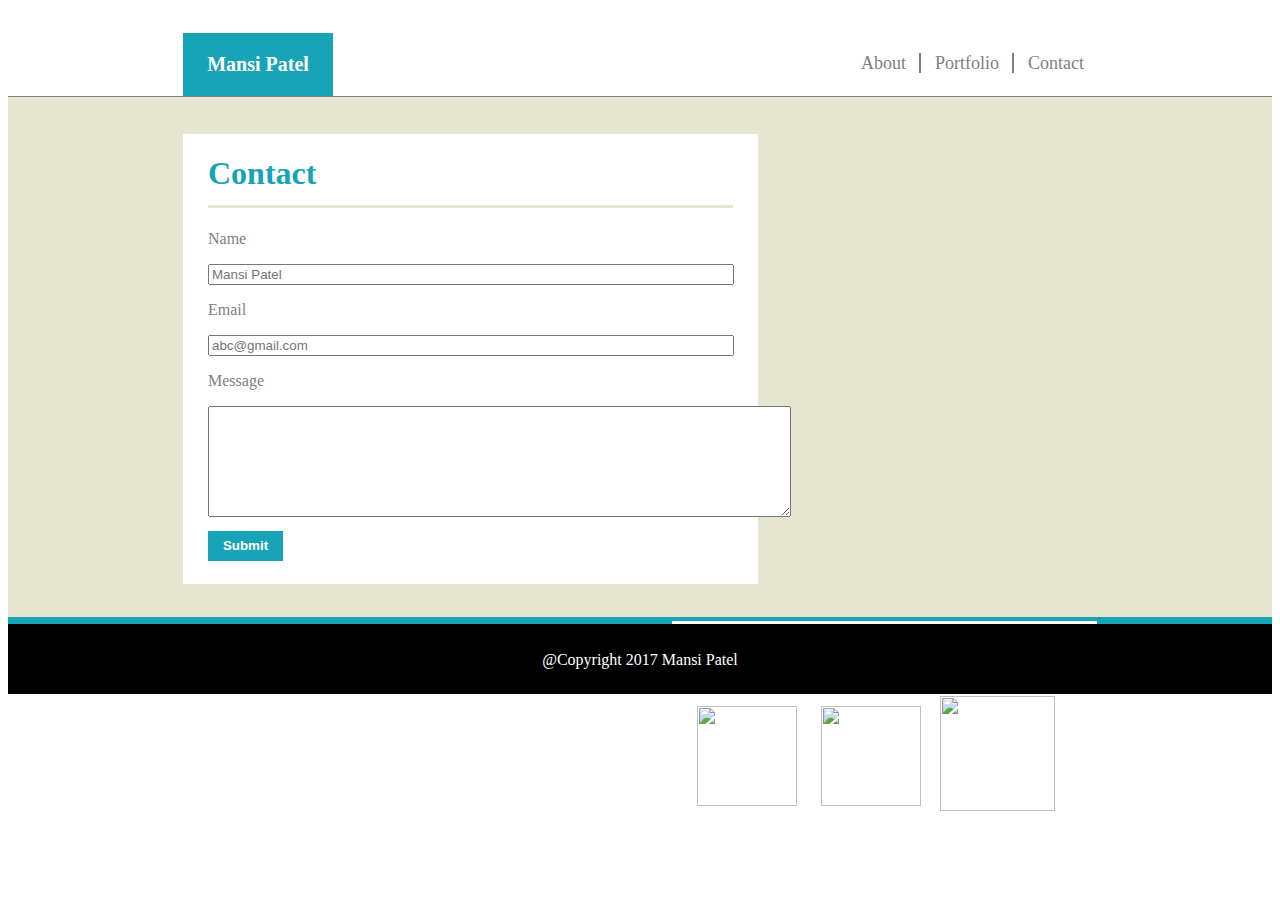
==== contact.html @ 72887729 "Files copied from prevoius assignment" ====
<!DOCTYPE html>
<html>
<head>
<title>About me</title>
<link rel="stylesheet" type="text/css" href="assets/css/style.css">
</head>
<body>
                <header>
                <div id="name"><p id="p_name">Mansi Patel</p></div>
        <div id="menu">
                <a href="index.html" id="abt">About</a>
            <a href="portfolio.html" id="pf">Portfolio</a>
            <a href="contact.html">Contact</a>
        </div>
    </header>
    <div id="sect1">
                <div id="prt_1">
                                <h1>Contact</h1>
                                <p id="form_name">Name</p>
                                <input type="text" name="frm_name" id="frm_name" placeholder="Mansi Patel">
                                <p id="form_email">Email</p>
                                <input type="text" name="frm_email" id="frm_email" placeholder="abc@gmail.com">
                                <p id="form_msg">Message</p>
                                <textarea rows="7" cols="70" id="form_msg"></textarea>
                                <input type="submit" name="submit" id="form_submit">
                </div>
 
                <div id="prt_2">
                          <h3>Connect with Me</h3>   
                          <a href="https://github.com/bindu7772"><img src="https://encrypted-tbn0.gstatic.com/images?q=tbn:ANd9GcTdNZr-5JKjI084xZ1R2OZb3txdbriL3ICWg6Z5YA7oUfUxE8QI" id="git"/></a>
                          <a href="https://www.linkedin.com/in/patel-mansi-3326a184"><img src="https://cdn0.iconfinder.com/data/icons/social-flat-rounded-rects/512/linkedin-512.png" id="linkedin"></a>  
                          <a href="gmail.com"><img src="http://findicons.com/files/icons/1181/flurry_extras_2/256/gmail.png" id="gmail"></a>
                </div>
    </div>
    <div id="sect2">
                <p>@Copyright 2017 Mansi Patel</p>
    </div>
</body>
</html>
---- assets/css/style.css ----
/*Style for index.html*/ 


header{
        height: 88px;
    }
                #name{
                width: 150px;
        background-color: #17a4b7;
        text-align: center;
        float:left;
        margin-left: 175px;
        margin-top:25px;
    }
    #p_name{
        color: white;
        font-weight: bold;
        font-size: 20px;
        margin: 20px;
    }
    #menu{
                float:right;
        margin-right: 175px;
        margin-top: 45px;
    }
    #menu a{
                color: gray;
        text-decoration: none;
        padding-right: 13px;
        padding-left: 10px;
        font-size:18px; 
    }
    #abt, #pf{
                 border-right: 2px solid gray;
    }
    #foot p{
                color: white;
    }
    #sect1{
                width: 100%;
                height: 520px;
        background-color: #e6e5cf;
        display: inline-block;
        border-top: 1px solid gray;
        border-bottom: 7px solid #17a4b7;
    }
    #prt_1{
                margin-left: 175px;
                background-color: white;
                margin-top: 37px;
                height: 450px;
                width: 575px;
                float: left;
    }
    #prt_2{
                margin-right: 175px;
                margin-left: 25px;
                height: 225px;
                width: 425px;
                background-color: white;
                float: right;
                margin-top: 37px;
 
    }
    #sect2{
                width:100%;
        height: 70px;
        background-color: black;
        display: inline-block;
        margin-top: -4px;
    }
    #sect2 p{
                color: white;
                text-align: center;
                padding: 11px;
    }
    h1,h3{
                color:#17a4b7;
                margin-left: 25px;
                border-bottom: 3px solid #e6e5cf;
                margin-right:25px;
                padding-bottom: 13px;
    }
    img{
                width: 200px;
                height: 200px;
                margin-left: 25px;
                float: left;
                margin-right:25px;
    }
    #random_text, #random_text1{
                margin-right:25px;
                margin-left: 25px;
                line-height: 25px;
                color: gray;
    }
    #git{
        width: 100px;
        height: 100px;
        display: block;
        float: left;
        margin-top: 10px;
    }
    #linkedin{
        width: 100px;
        height: 100px;
        display: inline-block;
        float: left;
        margin-left: -1px;
        margin-top: 10px;
    }
    #gmail{
        width: 115px;
        height: 115px;
        display: inline-block;
        float: left;
        margin-left: -6px;
    }


    /*Stylesheet for contact file*/
    #form_name,#form_email,#form_msg{
        text-align: left;
        color: gray;
        margin-left: 25px;
    }
    #frm_name, #frm_email,#frm_msg{
        margin-left: 25px;
        margin-right: 25px;
        width: 90%;
    }
    #form_submit{
        margin-left: 25px;
        margin-top: 10px;
        height: 30px;
        width: 75px;
        background-color: #17a4b7;
        border: none;
        color: white;
        font-weight: bold;
    }


/*Style sheet for portfolio.html*/

    #img1,#img4{
        float: left;
        margin-left: 25px;
        height: 155px;
        width: 155px;
        margin-top: 40px;
    }

    #img2,#img3,#img5,#img6{
        float: left;
        margin-left: 5px;
        height: 155px;
        width: 155px;
        margin-top: 40px;
    }

    #div_img1,#div_img2,#div_img3,#div_img4,#div_img5,#div_img6{
        position: relative;
    }

    #p_img1{
        position:absolute;
        width:155px;
        height:30px;
        background-color: black;
        color: white;
        left: 25px;
        top:122px;
        text-align:center;
        padding-top: 7px;
    }

    #p_img2{
        position:absolute;
        width:155px;
        height:30px;
        background-color: black;
        color: white;
        left: 210px;
        top:122px;
        text-align:center;
        padding-top: 7px;
    }

    #p_img3{
        position:absolute;
        width:155px;
        height:30px;
        background-color: black;
        color: white;
        left: 395px;
        top:122px;
        text-align:center;
        padding-top: 7px;
    }

    #p_img4{
        position:absolute;
        width:155px;
        height:30px;
        background-color: black;
        color: white;
        left: 25px;
        top:318px;
        text-align:center;
        padding-top: 7px;
    }

    #p_img5{
        position:absolute;
        width:155px;
        height:30px;
        background-color: black;
        color: white;
        left: 210px;
        top:318px;
        text-align:center;
        padding-top: 7px;
    }

    #p_img6{
        position:absolute;
        width:155px;
        height:30px;
        background-color: black;
        color: white;
        left: 395px;
        top:318px;
        text-align:center;
        padding-top: 7px;
    }
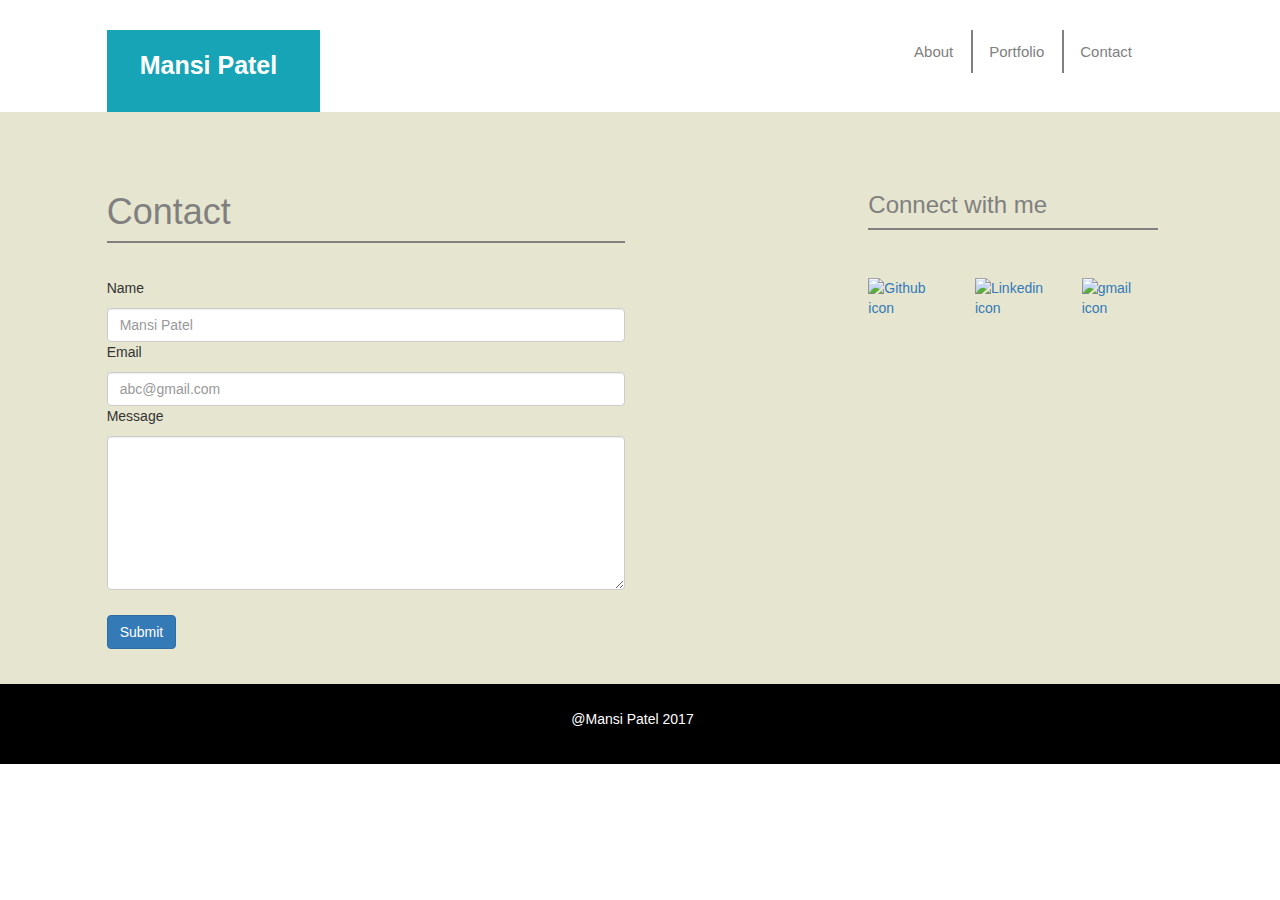
==== commit e739c0fc: "created inde.html" ====
--- a/contact.html
+++ b/contact.html
@@ -1,39 +1,61 @@
 <!DOCTYPE html>
 <html>
-<head>
-<title>About me</title>
-<link rel="stylesheet" type="text/css" href="assets/css/style.css">
-</head>
-<body>
-                <header>
-                <div id="name"><p id="p_name">Mansi Patel</p></div>
-        <div id="menu">
-                <a href="index.html" id="abt">About</a>
-            <a href="portfolio.html" id="pf">Portfolio</a>
-            <a href="contact.html">Contact</a>
+    <head>
+        <title>About me</title>
+        <link rel="stylesheet" href="https://maxcdn.bootstrapcdn.com/bootstrap/3.3.7/css/bootstrap.min.css" integrity="sha384-BVYiiSIFeK1dGmJRAkycuHAHRg32OmUcww7on3RYdg4Va+PmSTsz/K68vbdEjh4u" crossorigin="anonymous">
+        <script src="https://maxcdn.bootstrapcdn.com/bootstrap/3.3.7/js/bootstrap.min.js" integrity="sha384-Tc5IQib027qvyjSMfHjOMaLkfuWVxZxUPnCJA7l2mCWNIpG9mGCD8wGNIcPD7Txa" crossorigin="anonymous"></script>
+        <link rel="stylesheet" type="text/css" href="assets/css/style.css">
+    </head>
+     <body>
+        <div class="container-fluid">
+            <div class="row">
+                <div class="col-md-2 col-md-offset-1 name">
+                    <p class="p_name">Mansi Patel</p>
+                </div>
+                <div class="col-md-9">
+                    <ul class="nav nav-tabs navbar-right custom_nav">
+                        <li class="custom_li"><a href="index.html" class="custom_a">About</a></li>
+                        <li class="custom_li"><a href="portfolio.html" class="custom_a">Portfolio</a></li>
+                        <li><a href="contact.html" class="custom_a">Contact</a></li>
+                    </ul>
+                </div>
+            </div>
+            
+            <div class="row sect_1">
+            	<div class="col-md-5 col-md-offset-1 abt_me">
+                	<h1>Contact</h1>
+                </div>
+                
+                <div class="col-md-3 col-md-offset-2">
+                	<h3> Connect with me </h3>
+                </div>
+            </div>
+
+            <div class="row sect_1">
+                    <div class="col-md-5 col-md-offset-1 sect1_div1">                        
+                        		<p>Name</p>
+                                <input type="text" name="frm_name" placeholder="Mansi Patel" class="form-control">
+                                <p id="form_email">Email</p>
+                                <input type="text" name="frm_email" placeholder="abc@gmail.com" class="form-control">
+                                <p id="form_msg">Message</p>
+                                <textarea rows="7" cols="74" class="form-control"></textarea>
+                                <input type="submit" name="submit" class="btn btn-primary btn_custom">
+                    </div>
+                    
+                    <div class="col-md-1 col-md-offset-2 sect1_div2">    
+                        <a href="https://github.com/bindu7772"><img src="https://encrypted-tbn0.gstatic.com/images?q=tbn:ANd9GcTdNZr-5JKjI084xZ1R2OZb3txdbriL3ICWg6Z5YA7oUfUxE8QI" alt="Github icon" class="img img-responsive" /></a>
+                    </div>
+                    <div class="col-md-1 sect1_div2">
+                        <a href="https://www.linkedin.com/in/patel-mansi-3326a184"><img src="https://cdn0.iconfinder.com/data/icons/social-flat-rounded-rects/512/linkedin-512.png" alt="Linkedin icon" class="img img-responsive"></a> 
+                    </div>
+                    <div class="col-md-1 sect1_div2">
+                        <a href="gmail.com"><img src="http://findicons.com/files/icons/1181/flurry_extras_2/256/gmail.png" alt="gmail icon" class="img img-responsive"></a>
+                    </div>
+            </div>
         </div>
-    </header>
-    <div id="sect1">
-                <div id="prt_1">
-                                <h1>Contact</h1>
-                                <p id="form_name">Name</p>
-                                <input type="text" name="frm_name" id="frm_name" placeholder="Mansi Patel">
-                                <p id="form_email">Email</p>
-                                <input type="text" name="frm_email" id="frm_email" placeholder="abc@gmail.com">
-                                <p id="form_msg">Message</p>
-                                <textarea rows="7" cols="70" id="form_msg"></textarea>
-                                <input type="submit" name="submit" id="form_submit">
-                </div>
- 
-                <div id="prt_2">
-                          <h3>Connect with Me</h3>   
-                          <a href="https://github.com/bindu7772"><img src="https://encrypted-tbn0.gstatic.com/images?q=tbn:ANd9GcTdNZr-5JKjI084xZ1R2OZb3txdbriL3ICWg6Z5YA7oUfUxE8QI" id="git"/></a>
-                          <a href="https://www.linkedin.com/in/patel-mansi-3326a184"><img src="https://cdn0.iconfinder.com/data/icons/social-flat-rounded-rects/512/linkedin-512.png" id="linkedin"></a>  
-                          <a href="gmail.com"><img src="http://findicons.com/files/icons/1181/flurry_extras_2/256/gmail.png" id="gmail"></a>
-                </div>
-    </div>
-    <div id="sect2">
-                <p>@Copyright 2017 Mansi Patel</p>
-    </div>
+        
+        <div class="row sect_2 temp">
+            <p class="sect2_p">@Mansi Patel 2017</p>
+        </div>
 </body>
 </html>
--- a/assets/css/style.css
+++ b/assets/css/style.css
@@ -1,239 +1,92 @@
-/*Style for index.html*/ 
+p{
+    text-align: justify;
+}
 
+.name{
+    background-color:#17a4b7;
+    margin-top:30px;
+    height:auto;
+}
 
-header{
-        height: 88px;
-    }
-                #name{
-                width: 150px;
-        background-color: #17a4b7;
-        text-align: center;
-        float:left;
-        margin-left: 175px;
-        margin-top:25px;
-    }
-    #p_name{
-        color: white;
-        font-weight: bold;
-        font-size: 20px;
-        margin: 20px;
-    }
-    #menu{
-                float:right;
-        margin-right: 175px;
-        margin-top: 45px;
-    }
-    #menu a{
-                color: gray;
-        text-decoration: none;
-        padding-right: 13px;
-        padding-left: 10px;
-        font-size:18px; 
-    }
-    #abt, #pf{
-                 border-right: 2px solid gray;
-    }
-    #foot p{
-                color: white;
-    }
-    #sect1{
-                width: 100%;
-                height: 520px;
-        background-color: #e6e5cf;
-        display: inline-block;
-        border-top: 1px solid gray;
-        border-bottom: 7px solid #17a4b7;
-    }
-    #prt_1{
-                margin-left: 175px;
-                background-color: white;
-                margin-top: 37px;
-                height: 450px;
-                width: 575px;
-                float: left;
-    }
-    #prt_2{
-                margin-right: 175px;
-                margin-left: 25px;
-                height: 225px;
-                width: 425px;
-                background-color: white;
-                float: right;
-                margin-top: 37px;
- 
-    }
-    #sect2{
-                width:100%;
-        height: 70px;
-        background-color: black;
-        display: inline-block;
-        margin-top: -4px;
-    }
-    #sect2 p{
-                color: white;
-                text-align: center;
-                padding: 11px;
-    }
-    h1,h3{
-                color:#17a4b7;
-                margin-left: 25px;
-                border-bottom: 3px solid #e6e5cf;
-                margin-right:25px;
-                padding-bottom: 13px;
-    }
-    img{
-                width: 200px;
-                height: 200px;
-                margin-left: 25px;
-                float: left;
-                margin-right:25px;
-    }
-    #random_text, #random_text1{
-                margin-right:25px;
-                margin-left: 25px;
-                line-height: 25px;
-                color: gray;
-    }
-    #git{
-        width: 100px;
-        height: 100px;
-        display: block;
-        float: left;
-        margin-top: 10px;
-    }
-    #linkedin{
-        width: 100px;
-        height: 100px;
-        display: inline-block;
-        float: left;
-        margin-left: -1px;
-        margin-top: 10px;
-    }
-    #gmail{
-        width: 115px;
-        height: 115px;
-        display: inline-block;
-        float: left;
-        margin-left: -6px;
-    }
+.p_name{
+    color: white;
+    font-weight: bold;
+    font-size: 25px;
+    padding: 18px;
+}
+.custom_nav{
+    margin-top:30px;
+    border: none;
+    font-size: 15px;
+    margin-right: 115px;
+}
+.custom_a{
+    text-decoration: none;
+    color:gray;
+}
+.custom_li{
+    border-right: 2px solid gray;
+}
+.sect_1{
+    background-color: #e6e5cf;
+    height: auto;
+}
+.sect1_div1{
+    margin-top: 25px;
+    padding-left: 0px;
+}
+.custom_p{
+    display: inline;
+}
+.part_1{
+    background-color: white;
+}
+.row_2{
+    padding-left: 0px;
+    margin-bottom: 40px;
+}
+.sect1_div2{
+    margin-top: 25px;
+}
+.temp{
+    margin-right: 0px;
+}
+.sect_2{
+    background-color: black;
+    color: white;
+}
+.sect2_p{
+    text-align: center;
+    padding: 25px;
+}
+.temp{
+    margin-right: 0px;
+}
+.sect_2{
+    background-color: black;
+    color: white;
+}
+.sect2_p{
+    text-align: center;
+    padding: 25px;
+}
 
+h1,h3{
+	border-bottom: 2px solid gray;
+    color: gray;
+    margin-top: 70px;
+    padding-bottom: 10px;
+    padding-top: 10px;
+}
+.abt_me{
+	padding-left: 0px;
+}
 
-    /*Stylesheet for contact file*/
-    #form_name,#form_email,#form_msg{
-        text-align: left;
-        color: gray;
-        margin-left: 25px;
-    }
-    #frm_name, #frm_email,#frm_msg{
-        margin-left: 25px;
-        margin-right: 25px;
-        width: 90%;
-    }
-    #form_submit{
-        margin-left: 25px;
-        margin-top: 10px;
-        height: 30px;
-        width: 75px;
-        background-color: #17a4b7;
-        border: none;
-        color: white;
-        font-weight: bold;
-    }
+.custom_nav a:hover{
+    text-decoration: none;
+}
 
-
-/*Style sheet for portfolio.html*/
-
-    #img1,#img4{
-        float: left;
-        margin-left: 25px;
-        height: 155px;
-        width: 155px;
-        margin-top: 40px;
-    }
-
-    #img2,#img3,#img5,#img6{
-        float: left;
-        margin-left: 5px;
-        height: 155px;
-        width: 155px;
-        margin-top: 40px;
-    }
-
-    #div_img1,#div_img2,#div_img3,#div_img4,#div_img5,#div_img6{
-        position: relative;
-    }
-
-    #p_img1{
-        position:absolute;
-        width:155px;
-        height:30px;
-        background-color: black;
-        color: white;
-        left: 25px;
-        top:122px;
-        text-align:center;
-        padding-top: 7px;
-    }
-
-    #p_img2{
-        position:absolute;
-        width:155px;
-        height:30px;
-        background-color: black;
-        color: white;
-        left: 210px;
-        top:122px;
-        text-align:center;
-        padding-top: 7px;
-    }
-
-    #p_img3{
-        position:absolute;
-        width:155px;
-        height:30px;
-        background-color: black;
-        color: white;
-        left: 395px;
-        top:122px;
-        text-align:center;
-        padding-top: 7px;
-    }
-
-    #p_img4{
-        position:absolute;
-        width:155px;
-        height:30px;
-        background-color: black;
-        color: white;
-        left: 25px;
-        top:318px;
-        text-align:center;
-        padding-top: 7px;
-    }
-
-    #p_img5{
-        position:absolute;
-        width:155px;
-        height:30px;
-        background-color: black;
-        color: white;
-        left: 210px;
-        top:318px;
-        text-align:center;
-        padding-top: 7px;
-    }
-
-    #p_img6{
-        position:absolute;
-        width:155px;
-        height:30px;
-        background-color: black;
-        color: white;
-        left: 395px;
-        top:318px;
-        text-align:center;
-        padding-top: 7px;
-    }
-
-
-
+.btn_custom{
+margin-bottom: 35px;
+margin-top: 25px;
+}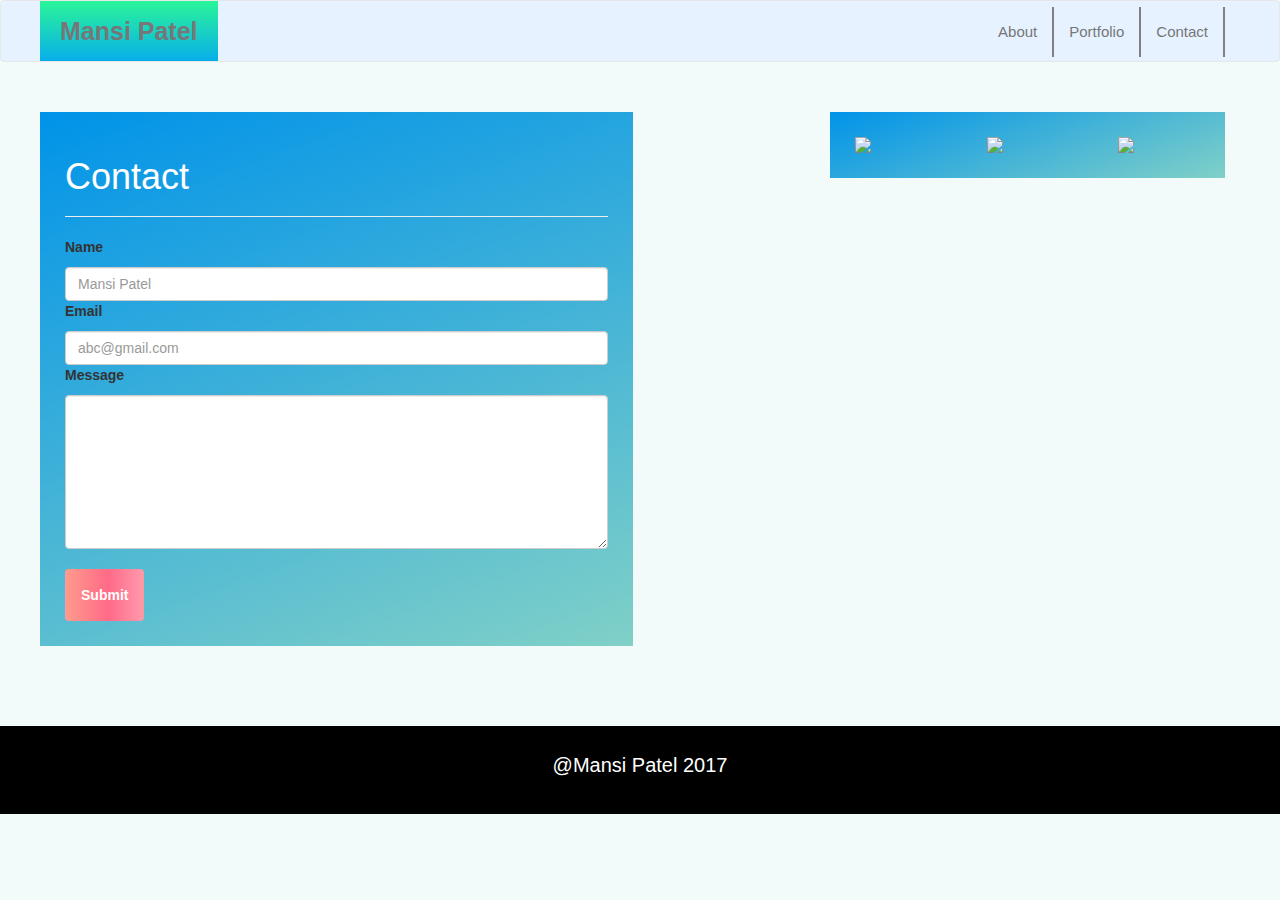
==== commit f47a1959: "recreated all files" ====
--- a/contact.html
+++ b/contact.html
@@ -1,61 +1,79 @@
 <!DOCTYPE html>
 <html>
     <head>
-        <title>About me</title>
+        <title>About Me</title>
         <link rel="stylesheet" href="https://maxcdn.bootstrapcdn.com/bootstrap/3.3.7/css/bootstrap.min.css" integrity="sha384-BVYiiSIFeK1dGmJRAkycuHAHRg32OmUcww7on3RYdg4Va+PmSTsz/K68vbdEjh4u" crossorigin="anonymous">
         <script src="https://maxcdn.bootstrapcdn.com/bootstrap/3.3.7/js/bootstrap.min.js" integrity="sha384-Tc5IQib027qvyjSMfHjOMaLkfuWVxZxUPnCJA7l2mCWNIpG9mGCD8wGNIcPD7Txa" crossorigin="anonymous"></script>
         <link rel="stylesheet" type="text/css" href="assets/css/style.css">
     </head>
-     <body>
-        <div class="container-fluid">
-            <div class="row">
-                <div class="col-md-2 col-md-offset-1 name">
-                    <p class="p_name">Mansi Patel</p>
-                </div>
-                <div class="col-md-9">
-                    <ul class="nav nav-tabs navbar-right custom_nav">
-                        <li class="custom_li"><a href="index.html" class="custom_a">About</a></li>
-                        <li class="custom_li"><a href="portfolio.html" class="custom_a">Portfolio</a></li>
-                        <li><a href="contact.html" class="custom_a">Contact</a></li>
-                    </ul>
+
+    <body>
+        <nav class="navbar navbar-default nav-bg">
+            <div class="container">
+                <div class="row">
+                    <!-- Brand and toggle get grouped for better mobile display -->
+                    <div class="navbar-header">
+                        <button type="button" class="navbar-toggle collapsed" data-toggle="collapse" data-target="#bs-example-navbar-collapse-1">
+                            <span class="sr-only">Toggle navigation</span>
+                            <span class="icon-bar"></span>
+                            <span class="icon-bar"></span>
+                            <span class="icon-bar"></span>
+                        </button>
+                        <a class="navbar-brand name" href="#">Mansi Patel</a>
+                    </div>
+
+                    <!-- Collect the nav links, forms, and other content for toggling -->
+                    <div class="collapse navbar-collapse" id="bs-example-navbar-collapse-1">
+                        <ul class="nav navbar-nav">
+                        </ul>
+                        <ul class="nav navbar-nav navbar-right custom_menu">
+                            <li><a href="index.html">About</a></li> 
+                            <li><a href="portfolio.html">Portfolio</a></li>
+                            <li><a href="contact.html">Contact</a></li>
+                        </ul>
+                    </div><!-- /.navbar-collapse -->
+
                 </div>
             </div>
-            
-            <div class="row sect_1">
-            	<div class="col-md-5 col-md-offset-1 abt_me">
-                	<h1>Contact</h1>
+        </nav>
+
+        <div class="container main_sect">
+            <div class="row">
+                <div class="col-md-6 col-sm-12 col-xs-12 sect_1">
+                    <div class="page-header pg-title">
+                        <h1>Contact</h1>
+                    </div>
+                    <p id="form_name">Name</p>
+                    <input type="text" name="frm_name"  placeholder="Mansi Patel" class="form-control">
+                    <p id="form_email">Email</p>
+                    <input type="text" name="frm_email" placeholder="abc@gmail.com" class="form-control">
+                    <p id="form_msg">Message</p>
+                    <textarea rows="7" cols="70" class="form-control"></textarea>
+                    <input type="submit" name="submit" class="btn cust-btn">
                 </div>
-                
-                <div class="col-md-3 col-md-offset-2">
-                	<h3> Connect with me </h3>
+
+                <div class="col-md-4 col-md-offset-2 col-sm-12 col-xs-12 sect_2">
+                    <div class="row">
+                        <div class="col-md-4 col-sm-4 col-xs-4 icon-size">
+                            <a href="https://github.com"><img src="https://www.drupal.org/files/project-images/github_commits_logo_0.png" class="img img-responsive"></a>
+                        </div>
+                        <div class="col-md-4 col-sm-4 col-xs-4 icon-size">
+                            <a href="https://gmail.com"><img src="https://cdn2.iconfinder.com/data/icons/metro-ui-dock/512/Gmail.png" class="img img-responsive"></a>
+                        </div>
+                        <div class="col-md-4 col-sm-4 col-xs-4 icon-size">
+                            <a href="https://facebook.com"><img src="https://cdn0.iconfinder.com/data/icons/social-flat-rounded-rects/512/facebook-256.png" class="img img-responsive"></a>
+                        </div>
+                    </div>
                 </div>
             </div>
+        </div>
 
-            <div class="row sect_1">
-                    <div class="col-md-5 col-md-offset-1 sect1_div1">                        
-                        		<p>Name</p>
-                                <input type="text" name="frm_name" placeholder="Mansi Patel" class="form-control">
-                                <p id="form_email">Email</p>
-                                <input type="text" name="frm_email" placeholder="abc@gmail.com" class="form-control">
-                                <p id="form_msg">Message</p>
-                                <textarea rows="7" cols="74" class="form-control"></textarea>
-                                <input type="submit" name="submit" class="btn btn-primary btn_custom">
-                    </div>
-                    
-                    <div class="col-md-1 col-md-offset-2 sect1_div2">    
-                        <a href="https://github.com/bindu7772"><img src="https://encrypted-tbn0.gstatic.com/images?q=tbn:ANd9GcTdNZr-5JKjI084xZ1R2OZb3txdbriL3ICWg6Z5YA7oUfUxE8QI" alt="Github icon" class="img img-responsive" /></a>
-                    </div>
-                    <div class="col-md-1 sect1_div2">
-                        <a href="https://www.linkedin.com/in/patel-mansi-3326a184"><img src="https://cdn0.iconfinder.com/data/icons/social-flat-rounded-rects/512/linkedin-512.png" alt="Linkedin icon" class="img img-responsive"></a> 
-                    </div>
-                    <div class="col-md-1 sect1_div2">
-                        <a href="gmail.com"><img src="http://findicons.com/files/icons/1181/flurry_extras_2/256/gmail.png" alt="gmail icon" class="img img-responsive"></a>
-                    </div>
+        <div class="container-fluid">
+            <div class="row foot">
+                <p>@Mansi Patel 2017</p>
             </div>
         </div>
-        
-        <div class="row sect_2 temp">
-            <p class="sect2_p">@Mansi Patel 2017</p>
-        </div>
-</body>
-</html>
+
+
+    </body>
+</html>--- a/assets/css/style.css
+++ b/assets/css/style.css
@@ -1,92 +1,89 @@
-p{
-    text-align: justify;
+body{
+    background-color: #F2FAFA;
 }
 
+.nav-bg{
+
+    background-color: #e6f2ff;
+}
 .name{
-    background-color:#17a4b7;
-    margin-top:30px;
-    height:auto;
+    ckground-color: #08AEEA;
+    background-image: linear-gradient(0deg, #08AEEA 0%, #2AF598 100%);
+    font-size: 25px;
+    font-weight: bold;
+    padding: 20px;
+    height: auto;
 }
 
-.p_name{
-    color: white;
-    font-weight: bold;
-    font-size: 25px;
-    padding: 18px;
+.custom_menu a{
+    border-right: 2px solid gray;
+    margin-top: 6px;
+    font-size: 15px;
 }
-.custom_nav{
-    margin-top:30px;
-    border: none;
-    font-size: 15px;
-    margin-right: 115px;
-}
-.custom_a{
-    text-decoration: none;
-    color:gray;
-}
-.custom_li{
-    border-right: 2px solid gray;
+
+.main_sect{
+    padding-left: 0px;
+    margin-bottom: 50px;
+    margin-top: 50px;
 }
 .sect_1{
-    background-color: #e6e5cf;
-    height: auto;
-}
-.sect1_div1{
-    margin-top: 25px;
-    padding-left: 0px;
-}
-.custom_p{
-    display: inline;
-}
-.part_1{
-    background-color: white;
-}
-.row_2{
-    padding-left: 0px;
-    margin-bottom: 40px;
-}
-.sect1_div2{
-    margin-top: 25px;
-}
-.temp{
-    margin-right: 0px;
-}
-.sect_2{
-    background-color: black;
-    color: white;
-}
-.sect2_p{
-    text-align: center;
-    padding: 25px;
-}
-.temp{
-    margin-right: 0px;
-}
-.sect_2{
-    background-color: black;
-    color: white;
-}
-.sect2_p{
-    text-align: center;
+    background-color: #0093E9;
+    background-image: linear-gradient(160deg, #0093E9 0%, #80D0C7 100%);
+    margin-bottom: 30px;
     padding: 25px;
 }
 
-h1,h3{
-	border-bottom: 2px solid gray;
-    color: gray;
-    margin-top: 70px;
-    padding-bottom: 10px;
-    padding-top: 10px;
+.sect_1 img{
+    margin-right: 20px;
+    color: black;
+    font-weight: bold;
+    border-color: black;
 }
-.abt_me{
-	padding-left: 0px;
+.sect_1 p{
+    font-weight: bold;
+    text-align: justify;
+}
+.sect_2{
+    background-color: #0093E9;
+    background-image: linear-gradient(160deg, #0093E9 0%, #80D0C7 100%);
+
 }
 
-.custom_nav a:hover{
-    text-decoration: none;
+.icon-size{
+    padding: 25px;
+}
+.foot{
+    background-color: black;
+    color: white;
+    text-align: center;
+    padding: 25px;
+    font-size: 20px;
+}
+.imgs img{
+    margin-bottom: 20px;
+    position: relative;
+}
+.imgs p{
+    position: absolute;
+    left: 40px;
+    bottom:15px;
+    background-color: black;
+    color: white;
+    text-align: center;
+    padding: 10px;
 }
 
-.btn_custom{
-margin-bottom: 35px;
-margin-top: 25px;
+.cust-btn{
+    background-color: #FF9A8B;
+    background-image: linear-gradient(90deg, #FF9A8B 0%, #FF6A88 55%, #FF99AC 100%);
+    padding: 15px;
+    color: white;
+    margin-top: 20px;
+    font-weight: bold;
+}
+.pg-title{
+    color: white;
+    font-weight: bold;
+    margin-top: 20px;
+
 }